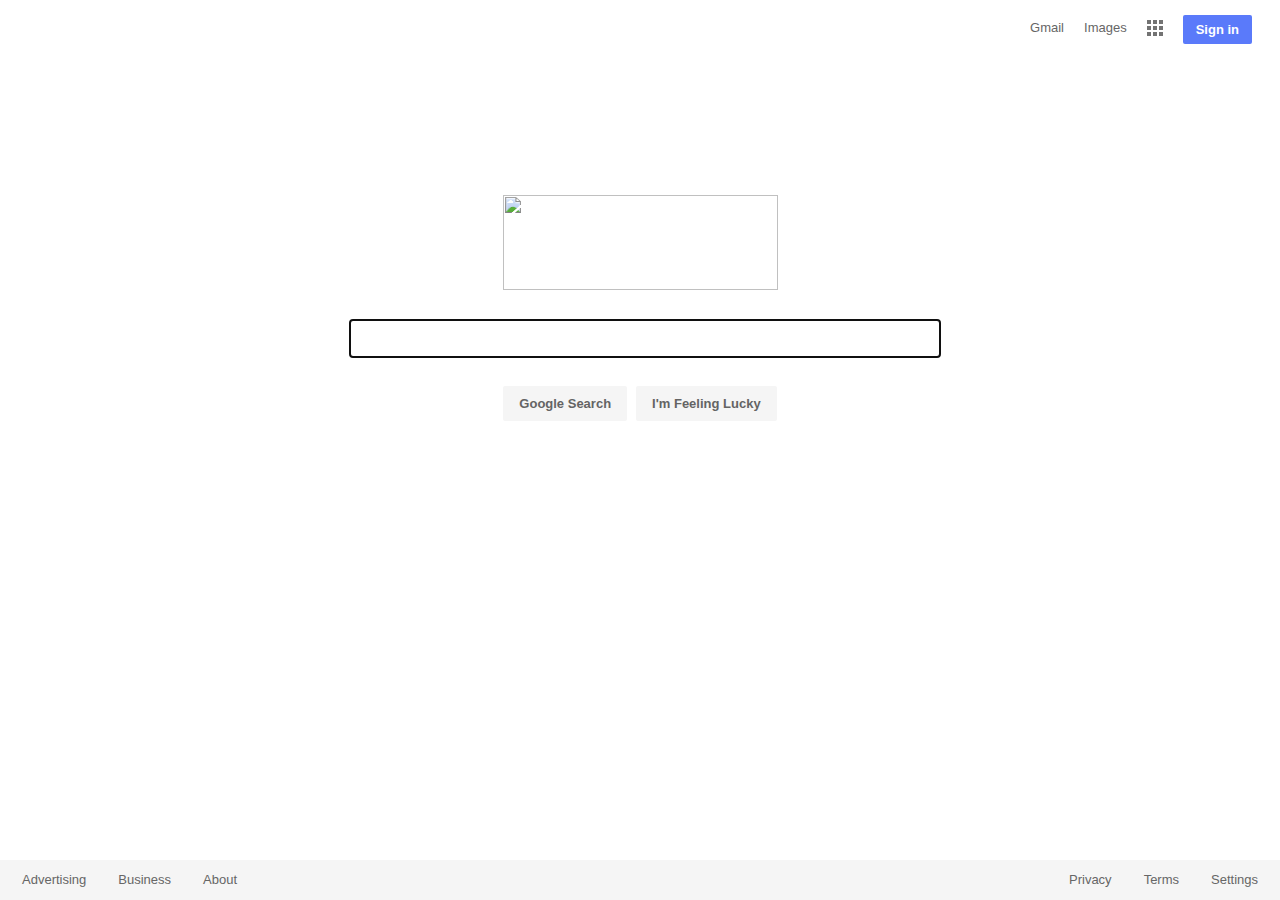
==== index.html @ 0e83b694 "Update" ====
<!DOCTYPE html>
<html>
	<head>
		<title>Google</title>
		<link rel="shortcut icon" href="https://www.google.com/favicon.ico" />
		<link type="text/css" rel="stylesheet" href="stylesheet.css" />

	</head>

	<body>
		<div id="container">
			<div id="header">
				<ul>
					<li>
						<a href="https://accounts.google.com/ServiceLogin?hl=en&continue=https://www.google.com/?gws_rd=ssl" id="Sign_in">Sign in</a>
					</li>
					<li>
						<a href="#" id="apps"><img src="apps.png"/></a>
					</li>
					<li>
						<a href="https://www.google.com/imghp?hl=en&ei=yzEzVs-SIYrUmAHj3I_ACA&ved=0CAIQqi4oAQ">Images</a>
					</li>
					<li>
						<a href="https://mail.google.com/mail/?tab=wm">Gmail</a>
					</li>
					
				</ul>

			</div>
			<div id="body">
				<center>
					<div class="search">
						<img src="https://www.google.com/images/branding/googlelogo/2x/googlelogo_color_272x92dp.png" width="275" height="95" id="logo"/>
					</div>

					<div class="search_input">
						<form method="get" action="http://www.google.com/search"> <input class="search_field" type="text" name="q" maxlength="255" value="" autofocus /> 

					</div>

			
					<div class="search_buttons">
					<ul>
						<li><input type="submit" value="Google Search" /></li>
						<li><input type="submit" value="I'm Feeling Lucky" /></li>
					</ul>
			
					</div>
				</center>
			</div>

		<div id="footer">
			<ul>
				<li class="right">
					<a href="https://www.google.com/preferences?hl=en">Settings</a>
				</li>
				<li class="right">
					<a href="https://www.google.com/intl/en/policies/terms/?fg=1">Terms</a>
				</li>
				<li class="right">
					<a href="https://www.google.com/intl/en/policies/privacy/?fg=1">Privacy</a>
				</li>
				<li class="left">
					<a href="https://www.google.com/intl/en/ads/?fg=1">Advertising</a>
					
				</li>
				<li class="left">
					<a href="https://www.google.com/services/?fg=1">Business</a>
				</li>
				<li class="left">
					<a href="https://www.google.com/intl/en/about.html?fg=1">About</a>
				</li>
			</ul>	
		</div>
	</div>
	</body>



</html>
---- stylesheet.css ----
html, body {
	margin:0;
	padding: 0;
	height: 100%;
	background-color: white;
	-webkit-appearance: none;
	-moz-appearance: none;
	
}


* {
	padding: 0;
	margin: 0;
	list-style-type: none;
}



#body {
   padding:10px;
   padding-bottom: 40px;   /* Height of the footer */
}


#container {
	min-height: 100%;
	height: 100%;
	position: relative;
}

#logo {
	padding-top: 150px;
}

a {
	color: #666;
	text-decoration: none;
	font-size: small;
	font-family: arial, sans-serif;
	padding: 5px 10px; 
	display: inline;
}


.search {
	text-align: center;
	
}


.search_field {
	position: relative;
	top: 25px;
	right: -5px;
	height:37px;
	width: 590px; 
	font-family: arial, sans-serif;
	font-size: 12pt;
	text-indent: 9px;
	border:1px solid rgb(210, 210, 210);
}





#header {
	width: 100%;
	float: right;
	height: 30px;
	padding-top: 15px;
	padding-right: 28px;
}


#header a {
	float: right;
}



.search_buttons ul li {
	top: 50px;
	position: relative;
	display: inline; 
}

input[type=submit] { 
	font-size: 13px; 
	font-family: arial, sans-serif;
	color: rgb(100, 100,100);
	border: 1px solid rgb(100,100,100);
	padding: 10px 16px;
	font-weight: bold;
	margin: 2.5px; 
	text-align: center;
	background-color: rgb(245, 245, 245);
	border: none;
	border-radius: 2px;
}

input[type=submit]:hover {
	color: rgb(50, 50, 50);
	border: 1px solid rgb(181, 181, 181);
}


a:hover {
	text-decoration: underline;
}

#apps {
	cursor: default;
}

#Sign_in {
	text-decoration: none;
	display: inline;
	font-size: small;
	font-family: arial, sans-serif;
	font-weight: bold;
	color: white;
	padding: 7px 13px; 
	margin-left: 10px;
	text-align: center;
	background-color: rgb(90, 122,250);
	border-radius: 2px;
	cursor: default;

}


#footer {
	position:absolute;
	bottom:0;
   	width:100%;
   	height:40px;   /* Height of the footer */
   	background:rgb(245, 245, 245);

 }
   




.right {
	float: right;
	padding-right: 12px;
	margin-top: 10px;

}



.left {
	float: left;
	padding-left: 12px;
	margin-top: 10px;
}
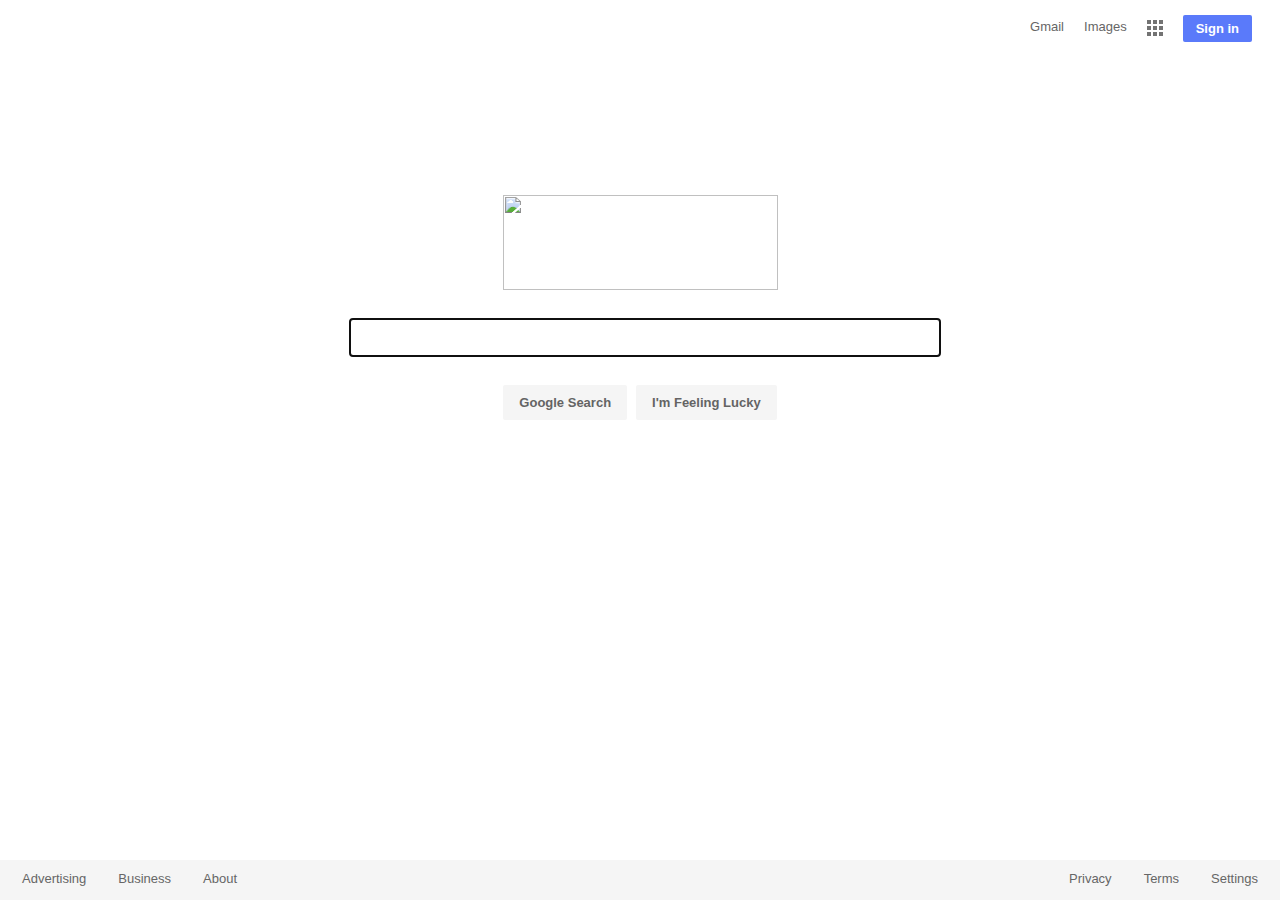
==== commit ff2f7ec9: "Added Google Apps Hyperlink" ====
--- a/index.html
+++ b/index.html
@@ -3,7 +3,8 @@
 	<head>
 		<title>Google</title>
 		<link rel="shortcut icon" href="https://www.google.com/favicon.ico" />
-		<link type="text/css" rel="stylesheet" href="stylesheet.css" />
+		<link type="text/css" rel="stylesheet" href="CSS/reset.css" />
+		<link type="text/css" rel="stylesheet" href="CSS/stylesheet.css" />
 
 	</head>
 
@@ -15,7 +16,7 @@
 						<a href="https://accounts.google.com/ServiceLogin?hl=en&continue=https://www.google.com/?gws_rd=ssl" id="Sign_in">Sign in</a>
 					</li>
 					<li>
-						<a href="#" id="apps"><img src="apps.png"/></a>
+						<a href="https://www.google.com/intl/en/options/" id="apps"><span title="Google Apps"><img src="Images/apps.png"/></span></a>
 					</li>
 					<li>
 						<a href="https://www.google.com/imghp?hl=en&ei=yzEzVs-SIYrUmAHj3I_ACA&ved=0CAIQqi4oAQ">Images</a>
@@ -34,7 +35,7 @@
 					</div>
 
 					<div class="search_input">
-						<form method="get" action="http://www.google.com/search"> <input class="search_field" type="text" name="q" maxlength="255" value="" autofocus /> 
+						<form method="get" action="http://www.google.com/search"> <input class="search_field" type="text" autocomplete="off" name="q" maxlength="255" value="" autofocus /> 
 
 					</div>
 
--- a/CSS/stylesheet.css
+++ b/CSS/stylesheet.css
@@ -0,0 +1,161 @@
+html, body {
+	margin:0;
+	padding: 0;
+	height: 100%;
+	background-color: white;
+	-webkit-appearance: none;
+	-moz-appearance: none;
+	
+}
+
+
+* {
+	padding: 0;
+	margin: 0;
+	list-style-type: none;
+}
+
+
+
+#body {
+   padding:10px;
+   padding-bottom: 40px;   /* Height of the footer */
+}
+
+
+#container {
+	min-height: 100%;
+	height: 100%;
+	position: relative;
+}
+
+#logo {
+	padding-top: 150px;
+}
+
+a {
+	color: #666;
+	text-decoration: none;
+	font-size: small;
+	font-family: arial, sans-serif;
+	padding: 5px 10px; 
+	display: inline;
+}
+
+
+.search {
+	text-align: center;
+	
+}
+
+
+.search_field {
+	position: relative;
+	top: 25px;
+	right: -5px;
+	height:37px;
+	width: 590px; 
+	font-family: arial, sans-serif;
+	font-size: 12pt;
+	text-indent: 9px;
+	border:1px solid rgb(210, 210, 210);
+}
+
+
+
+
+
+#header {
+	width: 100%;
+	float: right;
+	height: 30px;
+	padding-top: 15px;
+	padding-right: 28px;
+}
+
+
+#header a {
+	float: right;
+}
+
+
+
+.search_buttons ul li {
+	top: 50px;
+	position: relative;
+	display: inline; 
+}
+
+input[type=submit] { 
+	font-size: 13px; 
+	font-family: arial, sans-serif;
+	color: rgb(100, 100,100);
+	border: 1px solid rgb(100,100,100);
+	padding: 10px 16px;
+	font-weight: bold;
+	margin: 2.5px; 
+	text-align: center;
+	background-color: rgb(245, 245, 245);
+	border: none;
+	border-radius: 2px;
+}
+
+input[type=submit]:hover {
+	color: rgb(50, 50, 50);
+	border: 1px solid rgb(181, 181, 181);
+}
+
+
+a:hover {
+	text-decoration: underline;
+}
+
+#apps {
+	cursor: default;
+}
+
+#Sign_in {
+	text-decoration: none;
+	display: inline;
+	font-size: small;
+	font-family: arial, sans-serif;
+	font-weight: bold;
+	color: white;
+	padding: 7px 13px; 
+	margin-left: 10px;
+	text-align: center;
+	background-color: rgb(90, 122,250);
+	border-radius: 2px;
+	cursor: default;
+
+}
+
+
+#footer {
+	position:absolute;
+	bottom:0;
+   	width:100%;
+   	height:40px;   /* Height of the footer */
+   	background:rgb(245, 245, 245);
+
+ }
+   
+
+
+
+
+.right {
+	float: right;
+	padding-right: 12px;
+	margin-top: 10px;
+
+}
+
+
+
+.left {
+	float: left;
+	padding-left: 12px;
+	margin-top: 10px;
+}
+
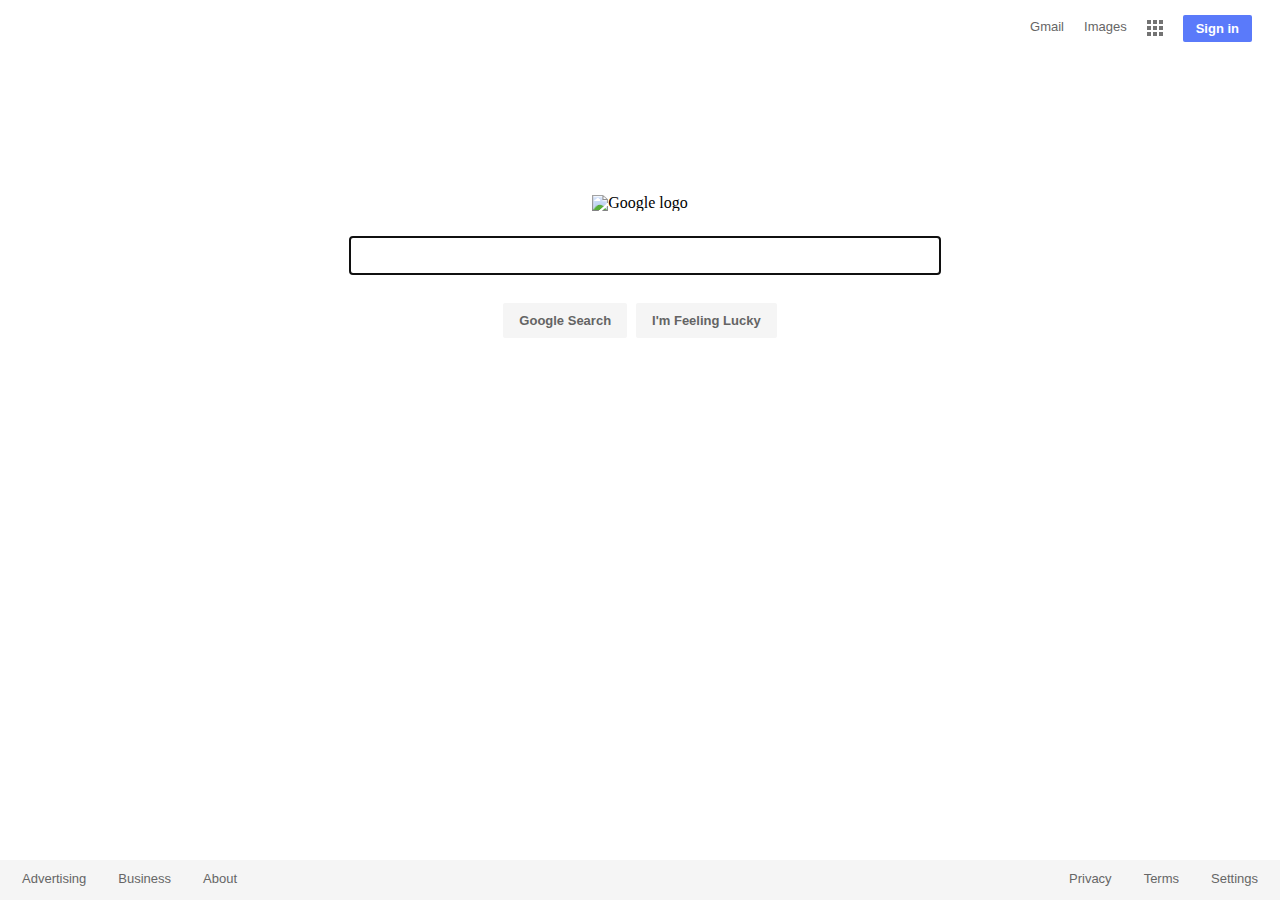
==== commit 9ed82c65: "modified id's and classes. Added alt to img tag" ====
--- a/index.html
+++ b/index.html
@@ -2,9 +2,9 @@
 <html>
 	<head>
 		<title>Google</title>
-		<link rel="shortcut icon" href="https://www.google.com/favicon.ico" />
-		<link type="text/css" rel="stylesheet" href="CSS/reset.css" />
-		<link type="text/css" rel="stylesheet" href="CSS/stylesheet.css" />
+		<link rel="shortcut icon" href="https://www.google.com/favicon.ico">
+		<link type="text/css" rel="stylesheet" href="CSS/reset.css">
+		<link type="text/css" rel="stylesheet" href="CSS/stylesheet.css">
 
 	</head>
 
@@ -13,10 +13,10 @@
 			<div id="header">
 				<ul>
 					<li>
-						<a href="https://accounts.google.com/ServiceLogin?hl=en&continue=https://www.google.com/?gws_rd=ssl" id="Sign_in">Sign in</a>
+						<a href="https://accounts.google.com/ServiceLogin?hl=en&continue=https://www.google.com/?gws_rd=ssl" id="Sign-in">Sign in</a>
 					</li>
 					<li>
-						<a href="https://www.google.com/intl/en/options/" id="apps"><span title="Google Apps"><img src="Images/apps.png"/></span></a>
+						<a href="https://www.google.com/intl/en/options" id="apps"><span title="Google Apps"><img src="Images/apps.png"></span></a>
 					</li>
 					<li>
 						<a href="https://www.google.com/imghp?hl=en&ei=yzEzVs-SIYrUmAHj3I_ACA&ved=0CAIQqi4oAQ">Images</a>
@@ -31,19 +31,19 @@
 			<div id="body">
 				<center>
 					<div class="search">
-						<img src="https://www.google.com/images/branding/googlelogo/2x/googlelogo_color_272x92dp.png" width="275" height="95" id="logo"/>
+						<img src="https://www.google.com/images/branding/googlelogo/2x/googlelogo_color_272x92dp.png" alt="Google logo" width="275" height="95" id="logo">
 					</div>
 
-					<div class="search_input">
-						<form method="get" action="http://www.google.com/search"> <input class="search_field" type="text" autocomplete="off" name="q" maxlength="255" value="" autofocus /> 
+					<div class="search-input">
+						<form method="get" action="http://www.google.com/search"> <input class="search-field" type="text" autocomplete="off" name="q" maxlength="255" value="" autofocus> 
 
 					</div>
 
 			
-					<div class="search_buttons">
+					<div class="search-buttons">
 					<ul>
-						<li><input type="submit" value="Google Search" /></li>
-						<li><input type="submit" value="I'm Feeling Lucky" /></li>
+						<li><input type="submit" value="Google Search"></li>
+						<li><input type="submit" value="I'm Feeling Lucky"></li>
 					</ul>
 			
 					</div>
--- a/CSS/stylesheet.css
+++ b/CSS/stylesheet.css
@@ -49,7 +49,7 @@
 }
 
 
-.search_field {
+.search-field {
 	position: relative;
 	top: 25px;
 	right: -5px;
@@ -80,7 +80,7 @@
 
 
 
-.search_buttons ul li {
+.search-buttons ul li {
 	top: 50px;
 	position: relative;
 	display: inline; 
@@ -114,7 +114,7 @@
 	cursor: default;
 }
 
-#Sign_in {
+#Sign-in {
 	text-decoration: none;
 	display: inline;
 	font-size: small;
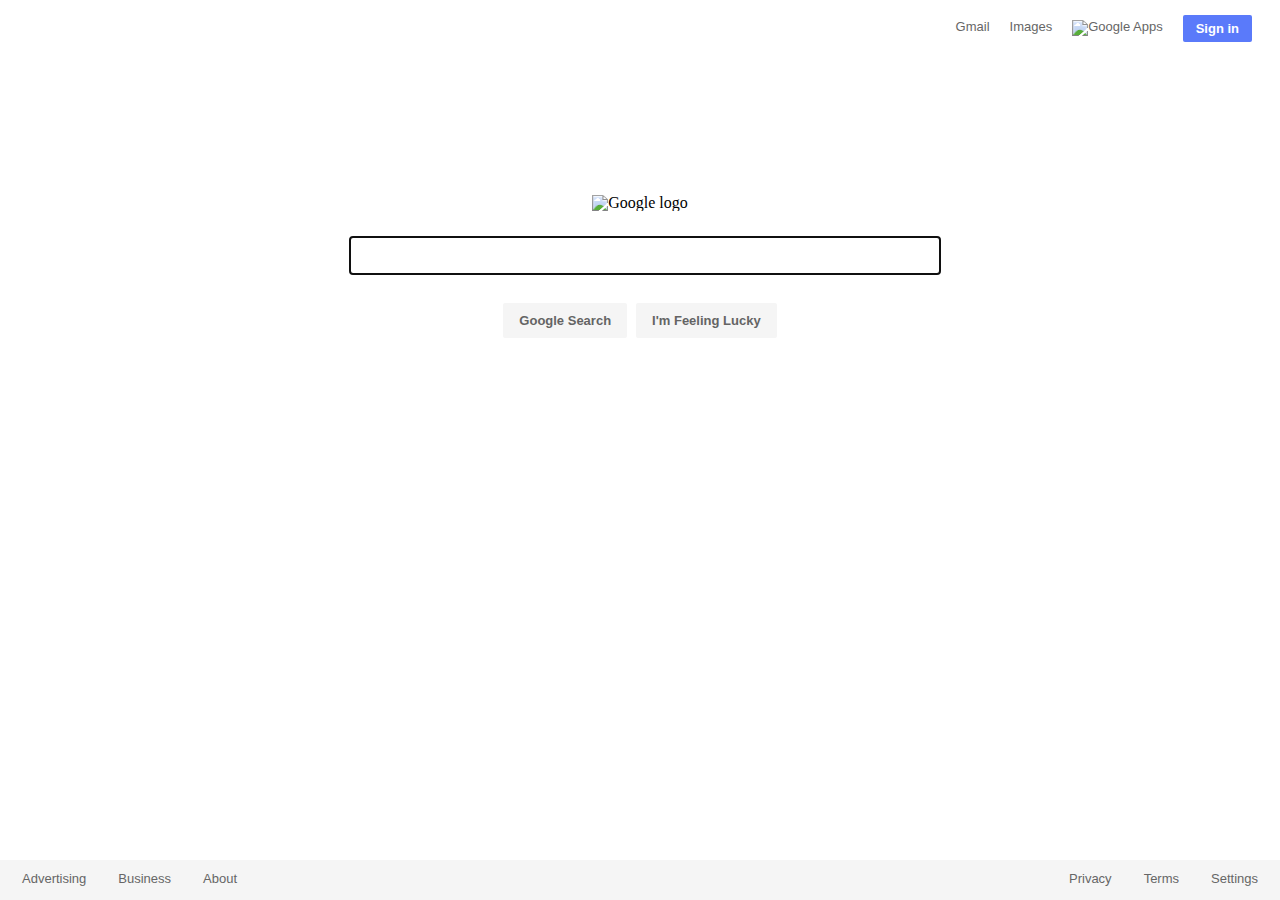
==== commit 6e142105: "renamed directories and modified html" ====
--- a/index.html
+++ b/index.html
@@ -3,8 +3,8 @@
 	<head>
 		<title>Google</title>
 		<link rel="shortcut icon" href="https://www.google.com/favicon.ico">
-		<link type="text/css" rel="stylesheet" href="CSS/reset.css">
-		<link type="text/css" rel="stylesheet" href="CSS/stylesheet.css">
+		<link type="text/css" rel="stylesheet" href="stylesheets/reset.css">
+		<link type="text/css" rel="stylesheet" href="stylesheets/stylesheet.css">
 
 	</head>
 
@@ -16,7 +16,7 @@
 						<a href="https://accounts.google.com/ServiceLogin?hl=en&continue=https://www.google.com/?gws_rd=ssl" id="Sign-in">Sign in</a>
 					</li>
 					<li>
-						<a href="https://www.google.com/intl/en/options" id="apps"><span title="Google Apps"><img src="Images/apps.png"></span></a>
+						<a href="https://www.google.com/intl/en/options" id="apps"><span title="Google Apps"><img src="images/apps.png" alt="Google Apps"></span></a>
 					</li>
 					<li>
 						<a href="https://www.google.com/imghp?hl=en&ei=yzEzVs-SIYrUmAHj3I_ACA&ved=0CAIQqi4oAQ">Images</a>
--- a/stylesheets/stylesheet.css
+++ b/stylesheets/stylesheet.css
@@ -0,0 +1,161 @@
+html, body {
+	margin:0;
+	padding: 0;
+	height: 100%;
+	background-color: white;
+	-webkit-appearance: none;
+	-moz-appearance: none;
+	
+}
+
+
+* {
+	padding: 0;
+	margin: 0;
+	list-style-type: none;
+}
+
+
+
+#body {
+   padding:10px;
+   padding-bottom: 40px;   /* Height of the footer */
+}
+
+
+#container {
+	min-height: 100%;
+	height: 100%;
+	position: relative;
+}
+
+#logo {
+	padding-top: 150px;
+}
+
+a {
+	color: #666;
+	text-decoration: none;
+	font-size: small;
+	font-family: arial, sans-serif;
+	padding: 5px 10px; 
+	display: inline;
+}
+
+
+.search {
+	text-align: center;
+	
+}
+
+
+.search-field {
+	position: relative;
+	top: 25px;
+	right: -5px;
+	height:37px;
+	width: 590px; 
+	font-family: arial, sans-serif;
+	font-size: 12pt;
+	text-indent: 9px;
+	border:1px solid rgb(210, 210, 210);
+}
+
+
+
+
+
+#header {
+	width: 100%;
+	float: right;
+	height: 30px;
+	padding-top: 15px;
+	padding-right: 28px;
+}
+
+
+#header a {
+	float: right;
+}
+
+
+
+.search-buttons ul li {
+	top: 50px;
+	position: relative;
+	display: inline; 
+}
+
+input[type=submit] { 
+	font-size: 13px; 
+	font-family: arial, sans-serif;
+	color: rgb(100, 100,100);
+	border: 1px solid rgb(100,100,100);
+	padding: 10px 16px;
+	font-weight: bold;
+	margin: 2.5px; 
+	text-align: center;
+	background-color: rgb(245, 245, 245);
+	border: none;
+	border-radius: 2px;
+}
+
+input[type=submit]:hover {
+	color: rgb(50, 50, 50);
+	border: 1px solid rgb(181, 181, 181);
+}
+
+
+a:hover {
+	text-decoration: underline;
+}
+
+#apps {
+	cursor: default;
+}
+
+#Sign-in {
+	text-decoration: none;
+	display: inline;
+	font-size: small;
+	font-family: arial, sans-serif;
+	font-weight: bold;
+	color: white;
+	padding: 7px 13px; 
+	margin-left: 10px;
+	text-align: center;
+	background-color: rgb(90, 122,250);
+	border-radius: 2px;
+	cursor: default;
+
+}
+
+
+#footer {
+	position:absolute;
+	bottom:0;
+   	width:100%;
+   	height:40px;   /* Height of the footer */
+   	background:rgb(245, 245, 245);
+
+ }
+   
+
+
+
+
+.right {
+	float: right;
+	padding-right: 12px;
+	margin-top: 10px;
+
+}
+
+
+
+.left {
+	float: left;
+	padding-left: 12px;
+	margin-top: 10px;
+}
+
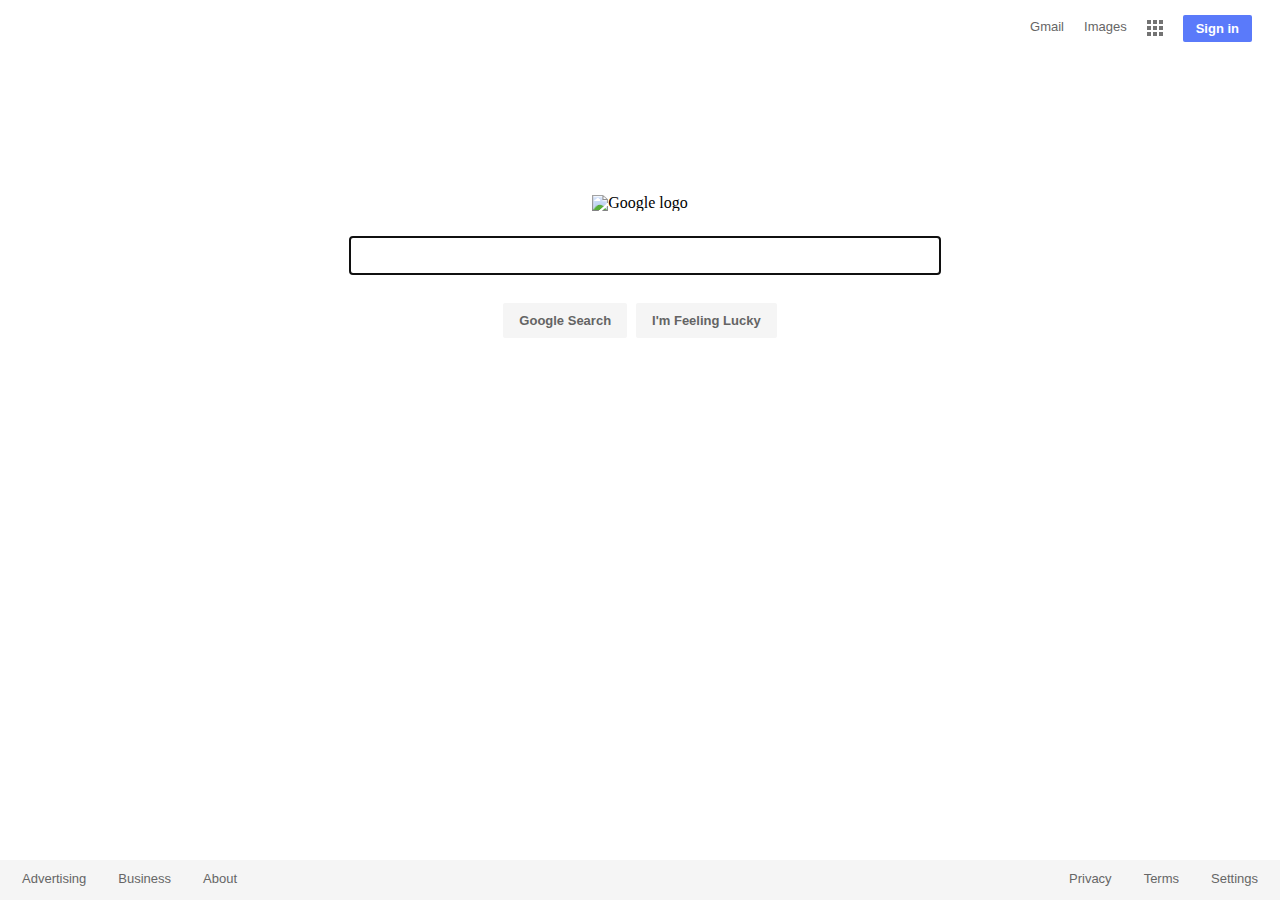
==== commit 3acf64e6: "added Search title" ====
--- a/index.html
+++ b/index.html
@@ -35,7 +35,7 @@
 					</div>
 
 					<div class="search-input">
-						<form method="get" action="http://www.google.com/search"> <input class="search-field" type="text" autocomplete="off" name="q" maxlength="255" value="" autofocus> 
+						<form method="get" action="http://www.google.com/search"> <input class="search-field" type="text" autocomplete="off" name="q" maxlength="255" value="" autofocus title="Search"> 
 
 					</div>
 
